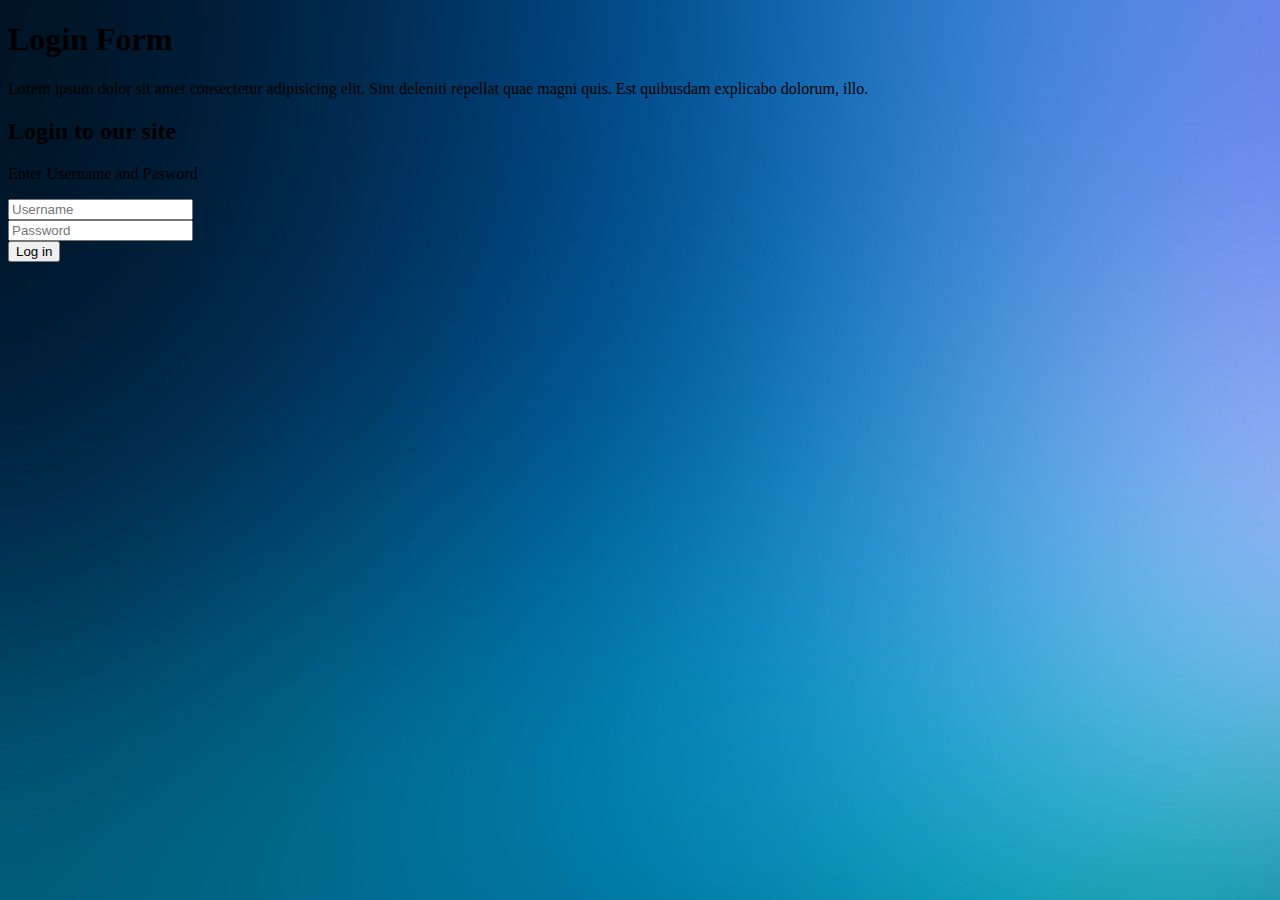
==== Ejercicio1/index.html @ b184aee6 "Ejercicio 1 creado y casi acabado" ====
<!DOCTYPE html>
<html lang="es">
  <head>
    <meta charset="UTF-8" />
    <meta http-equiv="X-UA-Compatible" content="IE=edge" />
    <meta name="viewport" content="width=device-width, initial-scale=1.0" />
    <title>Login form</title>
    <!-- CSS only -->
    <link
      href="https://cdn.jsdelivr.net/npm/bootstrap@5.2.0-beta1/dist/css/bootstrap.min.css"
      rel="stylesheet"
      integrity="sha384-0evHe/X+R7YkIZDRvuzKMRqM+OrBnVFBL6DOitfPri4tjfHxaWutUpFmBp4vmVor"
      crossorigin="anonymous"
    />
    <link rel="stylesheet" href="css/style.css">
  </head>
  <body>
    <div class="container">
      <div class="row vh-100 justify-content-center align-items-center">
        <div class="col-6">
          <div class="card">
            <div class="card-title text-center border-bottom ps-3 pe-3">
              <h1>Login Form</h1>
              <p>
                Lorem ipsum dolor sit amet consectetur adipisicing elit. Sint
                deleniti repellat quae magni quis. Est quibusdam explicabo
                dolorum, illo.
              </p>
            </div>
            <div class="card-body">
              <h2>Login to our site</h2>
              <p>Enter Username and Pasword</p>
              <form>
                <div class="mb-4">
                  <input
                    type="username"
                    class="form-control"
                    id="loginInputPassword"
                    placeholder="Username"
                  />
                </div>
                <div class="mb-4">
                  <input
                    type="password"
                    class="form-control"
                    id="loginInputPassword"
                    placeholder="Password"
                  />
                </div>
                <div class="d-grid">
                  <button type="submit" class="btn btn-primary">Log in</button>
                </div>
              </form>
            </div>
          </div>
        </div>
      </div>
    </div>
    <!-- JavaScript Bundle with Popper -->
    <script
      src="https://cdn.jsdelivr.net/npm/bootstrap@5.2.0-beta1/dist/js/bootstrap.bundle.min.js"
      integrity="sha384-pprn3073KE6tl6bjs2QrFaJGz5/SUsLqktiwsUTF55Jfv3qYSDhgCecCxMW52nD2"
      crossorigin="anonymous"
    ></script>
  </body>
</html>
---- Ejercicio1/css/style.css ----
body{
   background-image: url(/Ejercicio1/img/1920x1200-px-General-1197902-wallhere.com.jpg);
}
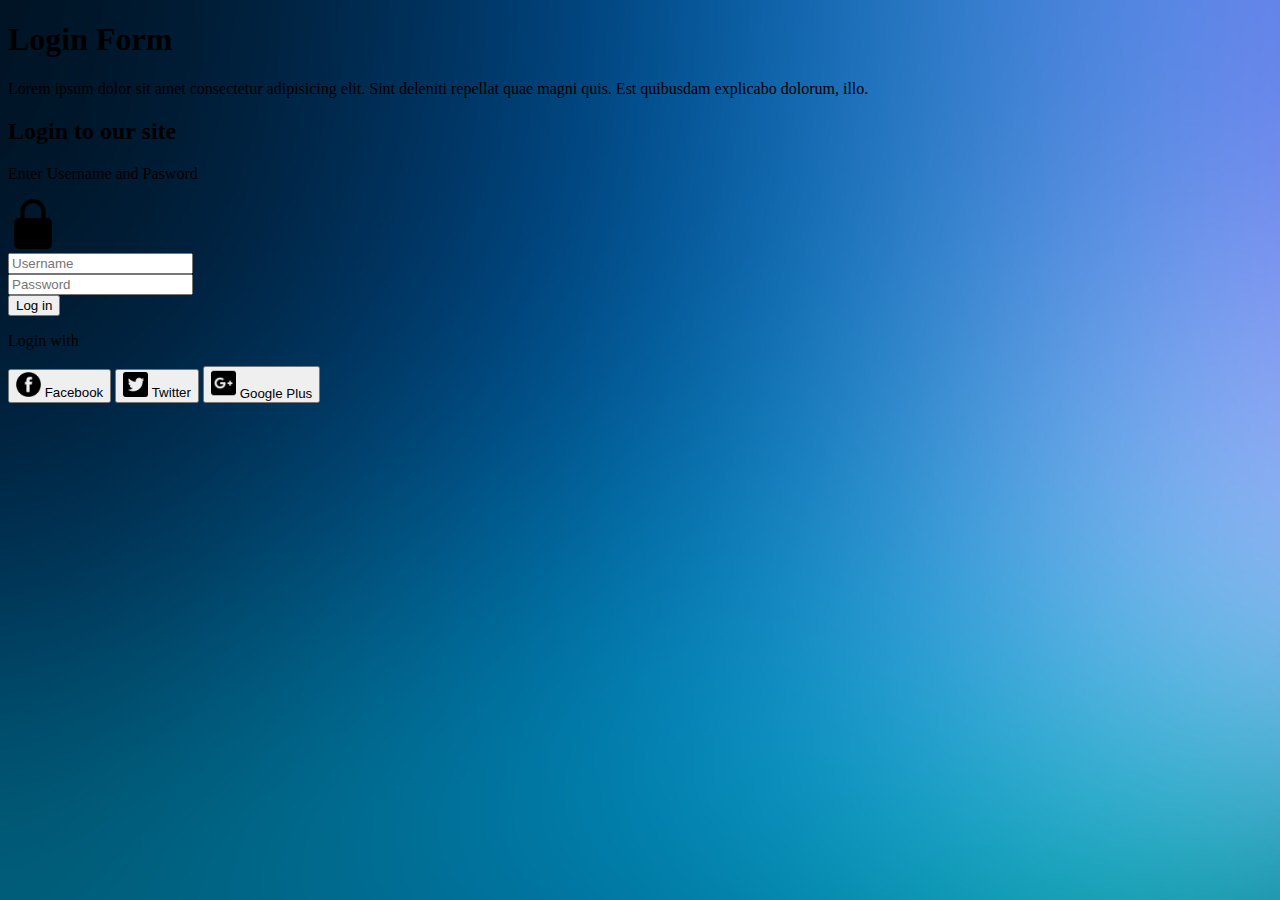
==== commit 78c8c232: "Ejercicio acabado" ====
--- a/Ejercicio1/index.html
+++ b/Ejercicio1/index.html
@@ -18,18 +18,22 @@
     <div class="container">
       <div class="row vh-100 justify-content-center align-items-center">
         <div class="col-6">
+          <div class="text-center border-bottom ps-3 pe-3 text-white">
+            <h1 class="bg-transparent">Login Form</h1>
+            <p class="bg-transparent">
+              Lorem ipsum dolor sit amet consectetur adipisicing elit. Sint
+              deleniti repellat quae magni quis. Est quibusdam explicabo
+              dolorum, illo.
+            </p>
+          </div>
           <div class="card">
-            <div class="card-title text-center border-bottom ps-3 pe-3">
-              <h1>Login Form</h1>
-              <p>
-                Lorem ipsum dolor sit amet consectetur adipisicing elit. Sint
-                deleniti repellat quae magni quis. Est quibusdam explicabo
-                dolorum, illo.
-              </p>
+            <div class="card-title border-bottom ps-3 pe-3">
+              <h2>Login to our site</h2>
+              <p>Enter Username and Pasword</p>
+              <img src="img/bloquear.png" alt="img/bloquear.png" width="50px" class="bloqueado">
             </div>
             <div class="card-body">
-              <h2>Login to our site</h2>
-              <p>Enter Username and Pasword</p>
+              
               <form>
                 <div class="mb-4">
                   <input
@@ -48,11 +52,17 @@
                   />
                 </div>
                 <div class="d-grid">
-                  <button type="submit" class="btn btn-primary">Log in</button>
+                  <button type="submit" class="btn btn-primary bg-info">Log in</button>
                 </div>
               </form>
             </div>
           </div>
+          <div class="text-center">
+            <p class="text-center text-white mt-5">Login with</p>
+            <button type="button" class="btn btn-outline-light"><img src="img/social_facebook_fb_35.png" width="25px" alt=""> Facebook</button>
+            <button type="button" class="btn btn-outline-light"><img src="img/twitter-logo-on-black-background_icon-icons.com_72503.png" width="25px" alt=""> Twitter</button>
+            <button type="button" class="btn btn-outline-light"><img src="img/google_square_plus_icon_195976.png" width="25px" alt=""> Google Plus</button>
+        </div>
         </div>
       </div>
     </div>
--- a/Ejercicio1/css/style.css
+++ b/Ejercicio1/css/style.css
@@ -1,3 +1,19 @@
 body{
+
    background-image: url(/Ejercicio1/img/1920x1200-px-General-1197902-wallhere.com.jpg);
+}
+.btn-primary {
+
+   color: rgb(0, 0, 0);
+
+}
+
+.card-{
+   background: none;
+}
+
+.bloquedo{
+
+   float: right;
+
 }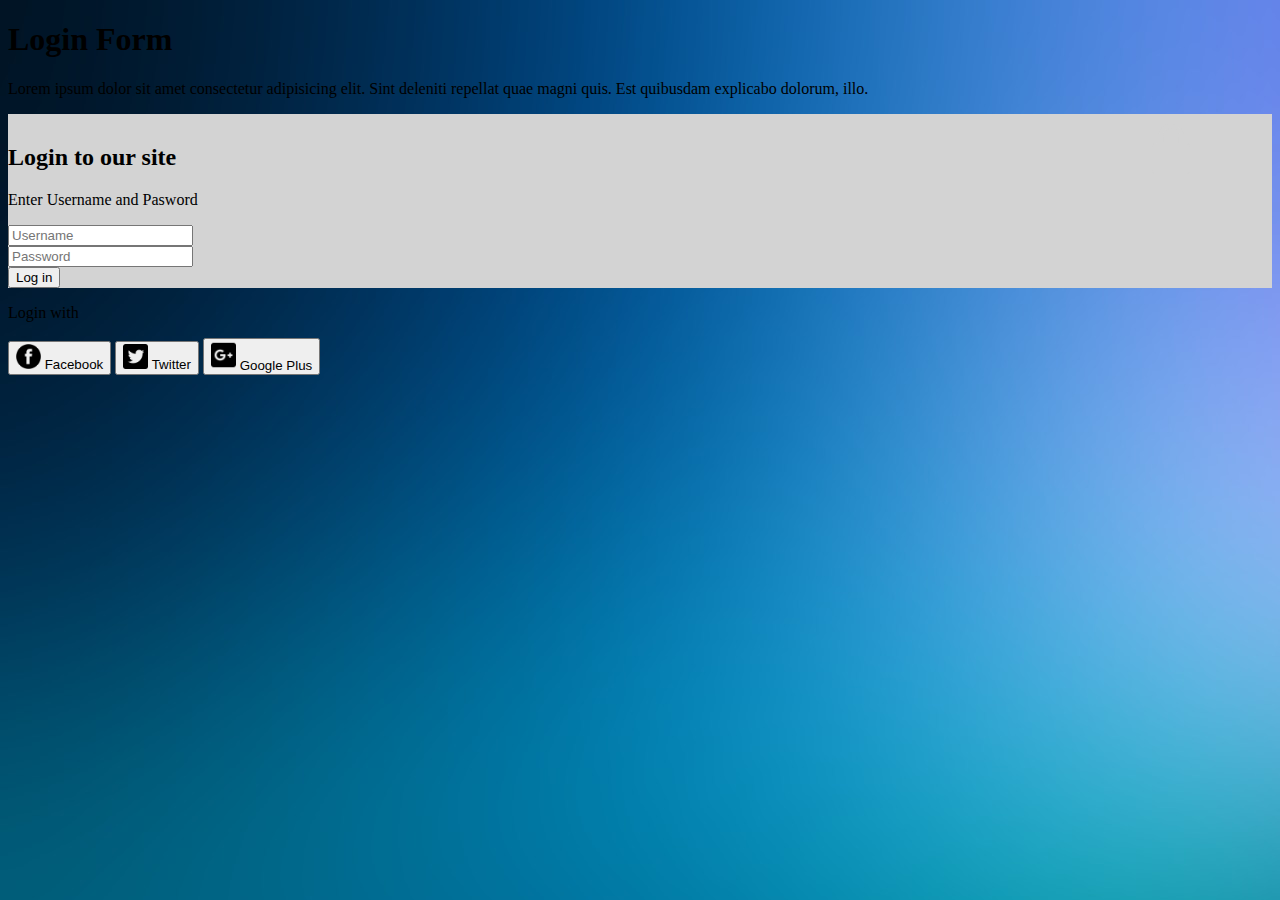
==== commit 0d59a1d9: "Ejercicio Login retocado" ====
--- a/Ejercicio1/index.html
+++ b/Ejercicio1/index.html
@@ -16,7 +16,7 @@
   </head>
   <body>
     <div class="container">
-      <div class="row vh-100 justify-content-center align-items-center">
+      <div class="row vh-100 justify-content-center align-items-center rounded">
         <div class="col-6">
           <div class="text-center border-bottom ps-3 pe-3 text-white">
             <h1 class="bg-transparent">Login Form</h1>
@@ -27,10 +27,14 @@
             </p>
           </div>
           <div class="card">
-            <div class="card-title border-bottom ps-3 pe-3">
-              <h2>Login to our site</h2>
-              <p>Enter Username and Pasword</p>
-              <img src="img/bloquear.png" alt="img/bloquear.png" width="50px" class="bloqueado">
+            <div class="card-title border-bottom ps-3 pe-3 mb-0">
+              <div class="float-left">
+                <h2>Login to our site</h2>
+                <p>Enter Username and Pasword</p>
+              </div>
+              <div class="float-right">
+                <img src="img/bloquear.png" alt="img/bloquear.png" width="50px" class="bloqueado">
+              </div>
             </div>
             <div class="card-body">
               
@@ -59,9 +63,9 @@
           </div>
           <div class="text-center">
             <p class="text-center text-white mt-5">Login with</p>
-            <button type="button" class="btn btn-outline-light"><img src="img/social_facebook_fb_35.png" width="25px" alt=""> Facebook</button>
-            <button type="button" class="btn btn-outline-light"><img src="img/twitter-logo-on-black-background_icon-icons.com_72503.png" width="25px" alt=""> Twitter</button>
-            <button type="button" class="btn btn-outline-light"><img src="img/google_square_plus_icon_195976.png" width="25px" alt=""> Google Plus</button>
+            <button type="button" class="btn btn-outline-dark"><img src="img/facebook.png" width="25px" alt=""> Facebook</button>
+            <button type="button" class="btn btn-outline-dark"><img src="img/twitter.png" width="25px" alt=""> Twitter</button>
+            <button type="button" class="btn btn-outline-dark"><img src="img/google.png" width="25px" alt=""> Google Plus</button>
         </div>
         </div>
       </div>
--- a/Ejercicio1/css/style.css
+++ b/Ejercicio1/css/style.css
@@ -1,6 +1,6 @@
 body{
 
-   background-image: url(/Ejercicio1/img/1920x1200-px-General-1197902-wallhere.com.jpg);
+   background-image: url(/Ejercicio1/img/fondo.jpg);
 }
 .btn-primary {
 
@@ -16,4 +16,19 @@
 
    float: right;
 
+}
+
+.float-left{
+   float: left;
+   margin-top: 10px;
+   width: 90%;
+}
+
+.float-right{
+   float: left;
+   margin-top: 10px;
+}
+
+.card-body{
+   background-color: lightgray;
 }